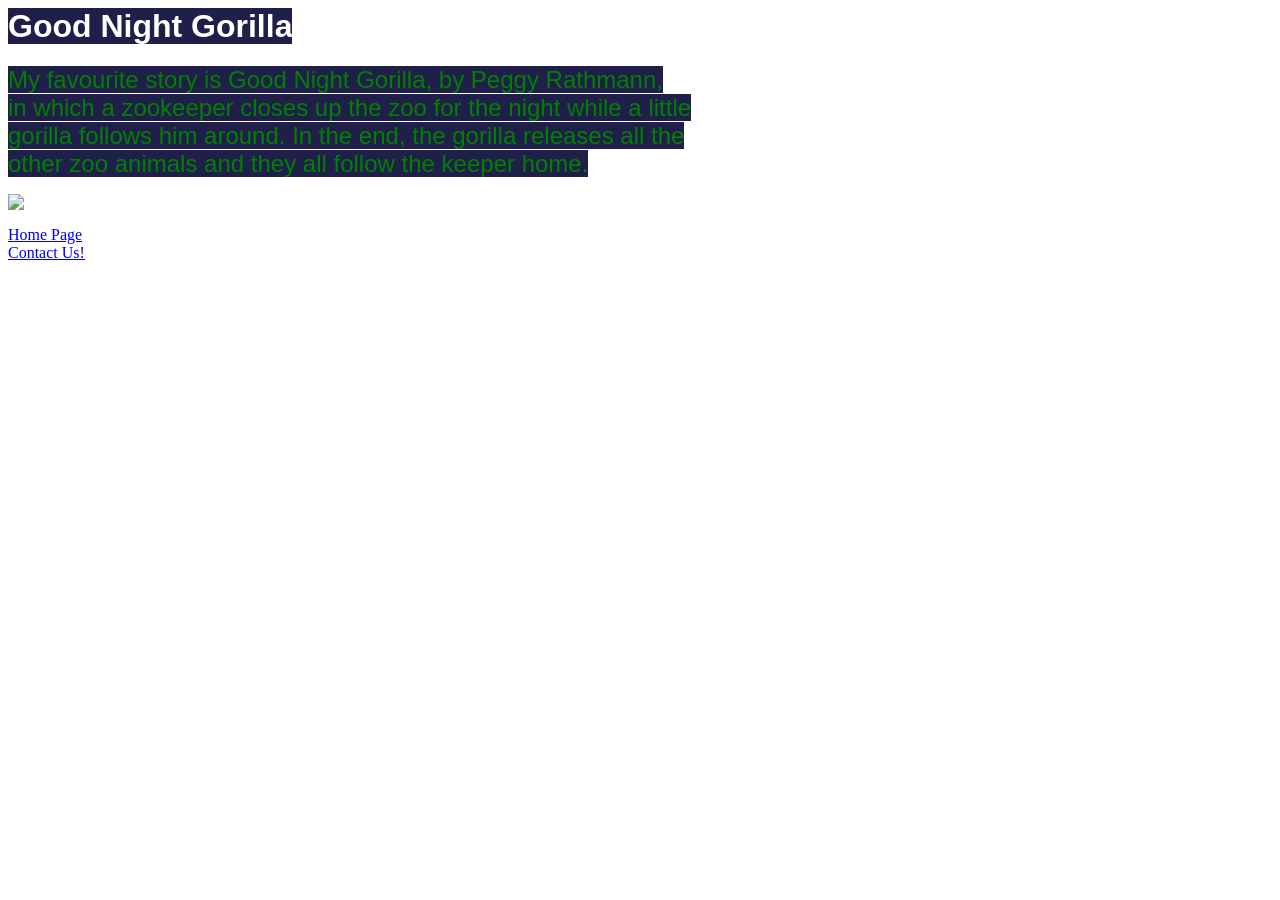
==== HW VI/SecondPage.html @ fdb0a8ea "HW IV" ====
<html>
    <head>
        <title>SecondPage</title>
         <link rel="stylesheet" type="text/css" href="style.css">
    </head>

    <body style="background-image: url(gng.png); background-repeat: no-repeat; background-size: cover; background-attachment: fixed;"></body>
        <body>
        <h1> <span>Good Night Gorilla</span> </h1>
        <p>
            <span id="specificColor">My favourite story is Good Night Gorilla, by Peggy Rathmann, <br>
            in which a zookeeper closes up the zoo for the night while a little <br>
            gorilla follows him around. In the end, the gorilla releases all the <br>
            other zoo animals and they all follow the keeper home. </span>
            
            <br>
        </p>
        <p>
            <img src = "https://upload.wikimedia.org/wikipedia/en/6/65/Good_Night%2C_Gorilla_%28book_cover%29.jpg?utm_source=en.wikipedia.org&utm_campaign=index&utm_content=original"> <br>
        </p>
        <p>
            <a href = "file:///Users/tillbill/Documents/GitHub/Tilley-MART120/HW%20V/index.html">Home Page</a> <br>
            <a href = "file:///Users/tillbill/Documents/GitHub/Tilley-MART120/HW%20V/ThirdPage.html">Contact Us!</a>
        </p>
    </body>
</html>
---- HW VI/style.css ----
span{
    background-color: rgb(31, 31, 74);
    font-family: Arial, Helvetica, sans-serif;
    color: white;
}

#specificColor{
    color:green;
    font-family:Arial, Helvetica, sans-serif;
    font-size:24px;
 }
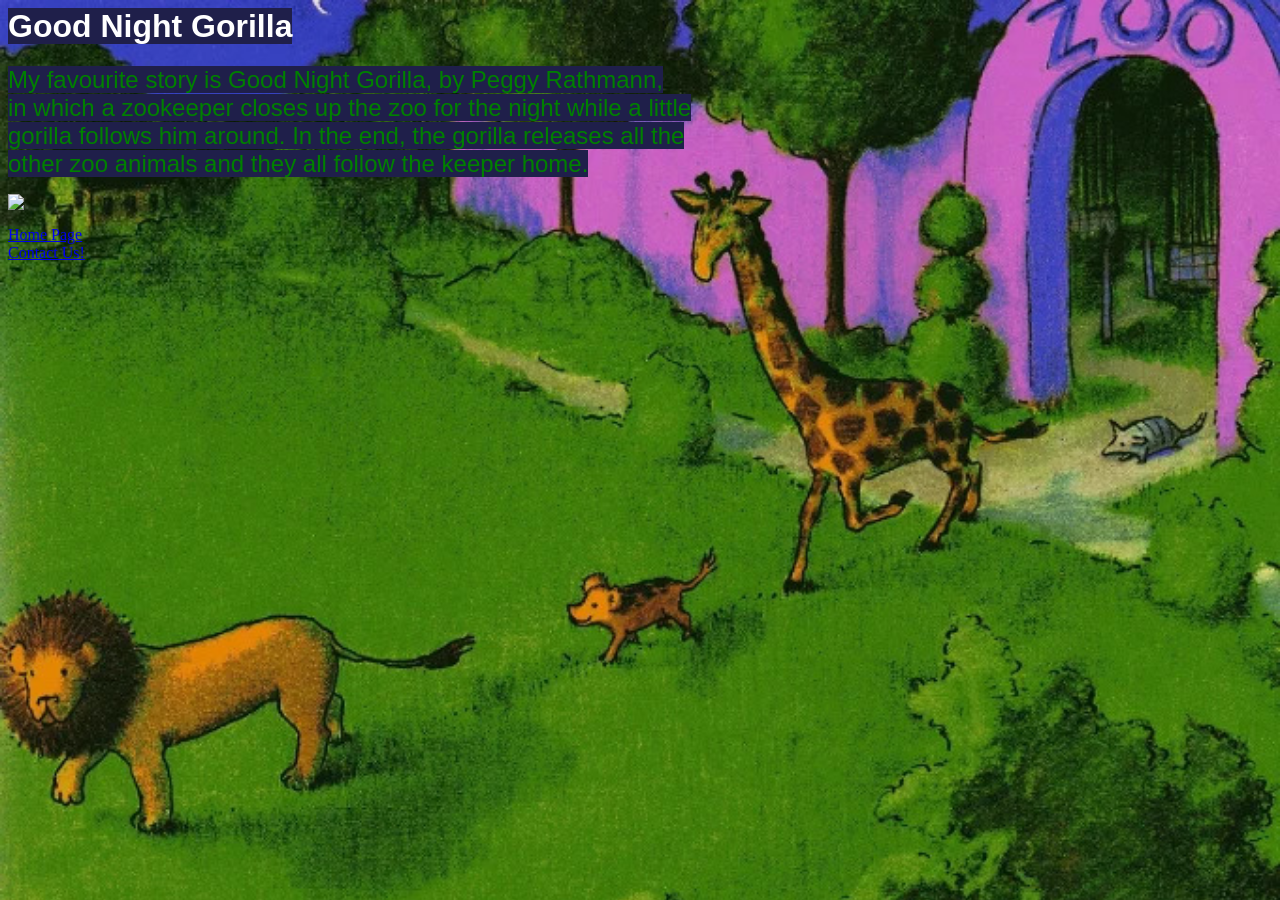
==== commit 6f129ded: "HQ VI" ====
--- a/HW VI/SecondPage.html
+++ b/HW VI/SecondPage.html
@@ -4,8 +4,7 @@
          <link rel="stylesheet" type="text/css" href="style.css">
     </head>
 
-    <body style="background-image: url(gng.png); background-repeat: no-repeat; background-size: cover; background-attachment: fixed;"></body>
-        <body>
+    <body style="background-image: url('gng.jpg'); background-repeat: no-repeat; background-size: cover; background-attachment: fixed;"></body>
         <h1> <span>Good Night Gorilla</span> </h1>
         <p>
             <span id="specificColor">My favourite story is Good Night Gorilla, by Peggy Rathmann, <br>
